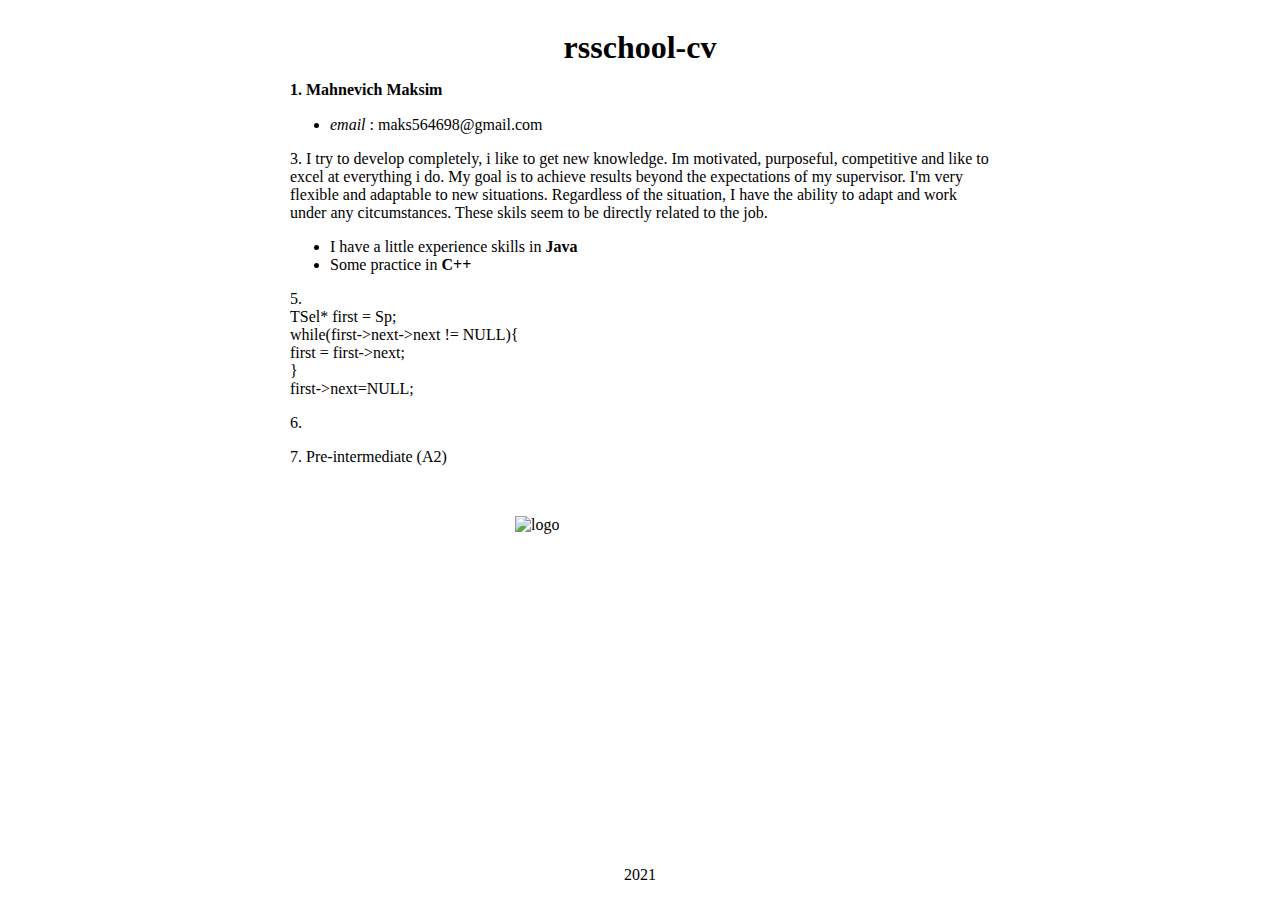
==== index.html @ 04353aa0 "init: start html-task" ====
<!DOCTYPE html>
<html lang="en">
  <head>
    <meta charset="UTF-8" />
    <title>rsschool-cv</title>
    <style>
      header {
        font-family: Lobster, cursive;
        position: absolute;
        width: 200px;
        left: 0;
        right: 0;
        margin-left: auto;
        margin-right: auto;
        text-align: center;
      }
      section {
        position: absolute;
        width: 700px;
        left: 0;
        right: 0;
        top: 60px;
        margin-left: auto;
        margin-right: auto;
      }
      main {
        position: absolute;
        width: 700px;
        left: 0;
        right: 0;
        top: 100px;
        margin-left: auto;
        margin-right: auto;
      }
      figure {
        position: absolute;
        width: 250px;
        left: 0;
        right: 0;
        top: 500px;
        margin-left: auto;
        margin-right: auto;
      }
      footer {
        position: absolute;
        width: 700px;
        left: 0;
        right: 0;
        bottom: 0px;
        margin-left: auto;
        margin-right: auto;
        text-align: center;
      }
    </style>
  </head>
  <body>
    <header><h1>rsschool-cv</h1></header>
    <section><h4>1. Mahnevich Maksim</h4></section>
    <main>
      <ul>
        <li><em>email</em> : maks564698@gmail.com</li>
      </ul>
      <p>
        3. I try to develop completely, i like to get new knowledge. Im
        motivated, purposeful, competitive and like to excel at everything i do.
        My goal is to achieve results beyond the expectations of my supervisor.
        I'm very flexible and adaptable to new situations. Regardless of the
        situation, I have the ability to adapt and work under any citcumstances.
        These skils seem to be directly related to the job.
      </p>
      <ul>
        <li>I have a little experience skills in <b>Java</b></li>
        <li>Some practice in <b>С++</b></li>
      </ul>
      <p>
        5. <br />
        TSel* first = Sp; <br />
        while(first->next->next != NULL){ <br />
        first = first->next; <br />
        } <br />
        first->next=NULL; <br />
      </p>
      <p>6.</p>
      <p>7. Pre-intermediate (А2)</p>
    </main>
    <figure>
      <img src="C:/Users/Maksek/Desktop/logo.jpg" width="250" alt="logo" />
    </figure>
    <footer>
      <p>2021</p>
    </footer>
  </body>
</html>
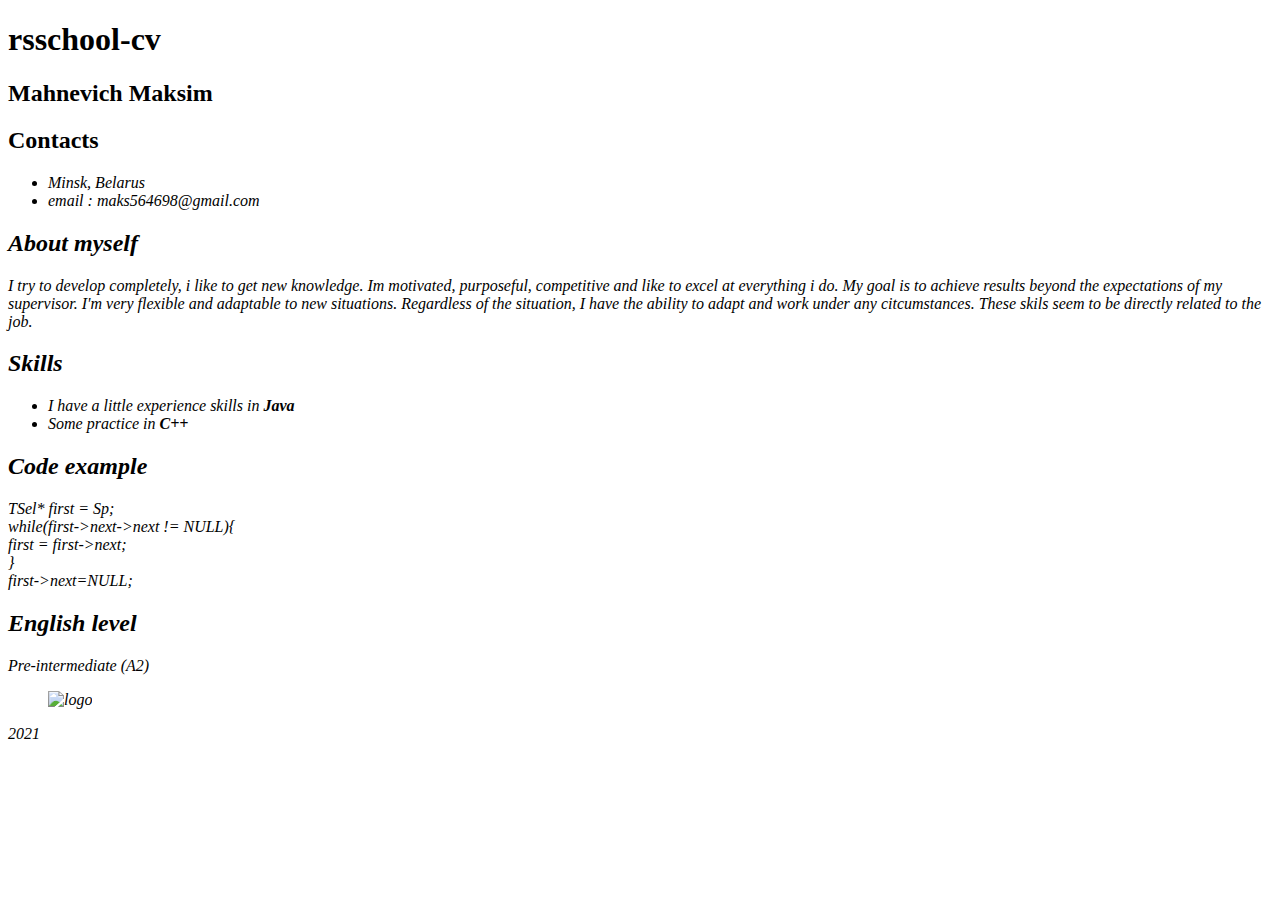
==== commit 3c9699fd: "init: start html-task" ====
--- a/index.html
+++ b/index.html
@@ -3,91 +3,48 @@
   <head>
     <meta charset="UTF-8" />
     <title>rsschool-cv</title>
-    <style>
-      header {
-        font-family: Lobster, cursive;
-        position: absolute;
-        width: 200px;
-        left: 0;
-        right: 0;
-        margin-left: auto;
-        margin-right: auto;
-        text-align: center;
-      }
-      section {
-        position: absolute;
-        width: 700px;
-        left: 0;
-        right: 0;
-        top: 60px;
-        margin-left: auto;
-        margin-right: auto;
-      }
-      main {
-        position: absolute;
-        width: 700px;
-        left: 0;
-        right: 0;
-        top: 100px;
-        margin-left: auto;
-        margin-right: auto;
-      }
-      figure {
-        position: absolute;
-        width: 250px;
-        left: 0;
-        right: 0;
-        top: 500px;
-        margin-left: auto;
-        margin-right: auto;
-      }
-      footer {
-        position: absolute;
-        width: 700px;
-        left: 0;
-        right: 0;
-        bottom: 0px;
-        margin-left: auto;
-        margin-right: auto;
-        text-align: center;
-      }
-    </style>
+    <link rel="stylesheet" href="../projects/style.css">
   </head>
+
   <body>
     <header><h1>rsschool-cv</h1></header>
-    <section><h4>1. Mahnevich Maksim</h4></section>
+    <section><h2>Mahnevich Maksim</h2></section>
     <main>
+      <p><h2>Contacts</h2></p>
       <ul>
+        <li><em>Minsk, Belarus</li>
         <li><em>email</em> : maks564698@gmail.com</li>
       </ul>
+      <p><h2>About myself</h2></p>
       <p>
-        3. I try to develop completely, i like to get new knowledge. Im
+        I try to develop completely, i like to get new knowledge. Im
         motivated, purposeful, competitive and like to excel at everything i do.
         My goal is to achieve results beyond the expectations of my supervisor.
         I'm very flexible and adaptable to new situations. Regardless of the
         situation, I have the ability to adapt and work under any citcumstances.
         These skils seem to be directly related to the job.
       </p>
+      <p><h2>Skills</h2></p>
       <ul>
         <li>I have a little experience skills in <b>Java</b></li>
         <li>Some practice in <b>С++</b></li>
       </ul>
+      <p><h2>Code example</h2></p>
       <p>
-        5. <br />
         TSel* first = Sp; <br />
         while(first->next->next != NULL){ <br />
         first = first->next; <br />
         } <br />
         first->next=NULL; <br />
       </p>
-      <p>6.</p>
-      <p>7. Pre-intermediate (А2)</p>
+      <p><h2>English level</h2></p>
+      <p>Pre-intermediate (А2)</p>
     </main>
     <figure>
-      <img src="C:/Users/Maksek/Desktop/logo.jpg" width="250" alt="logo" />
+      <img src="../projects/logo.jpg" width="130" alt="logo" />
     </figure>
     <footer>
       <p>2021</p>
     </footer>
   </body>
-</html>
+</html>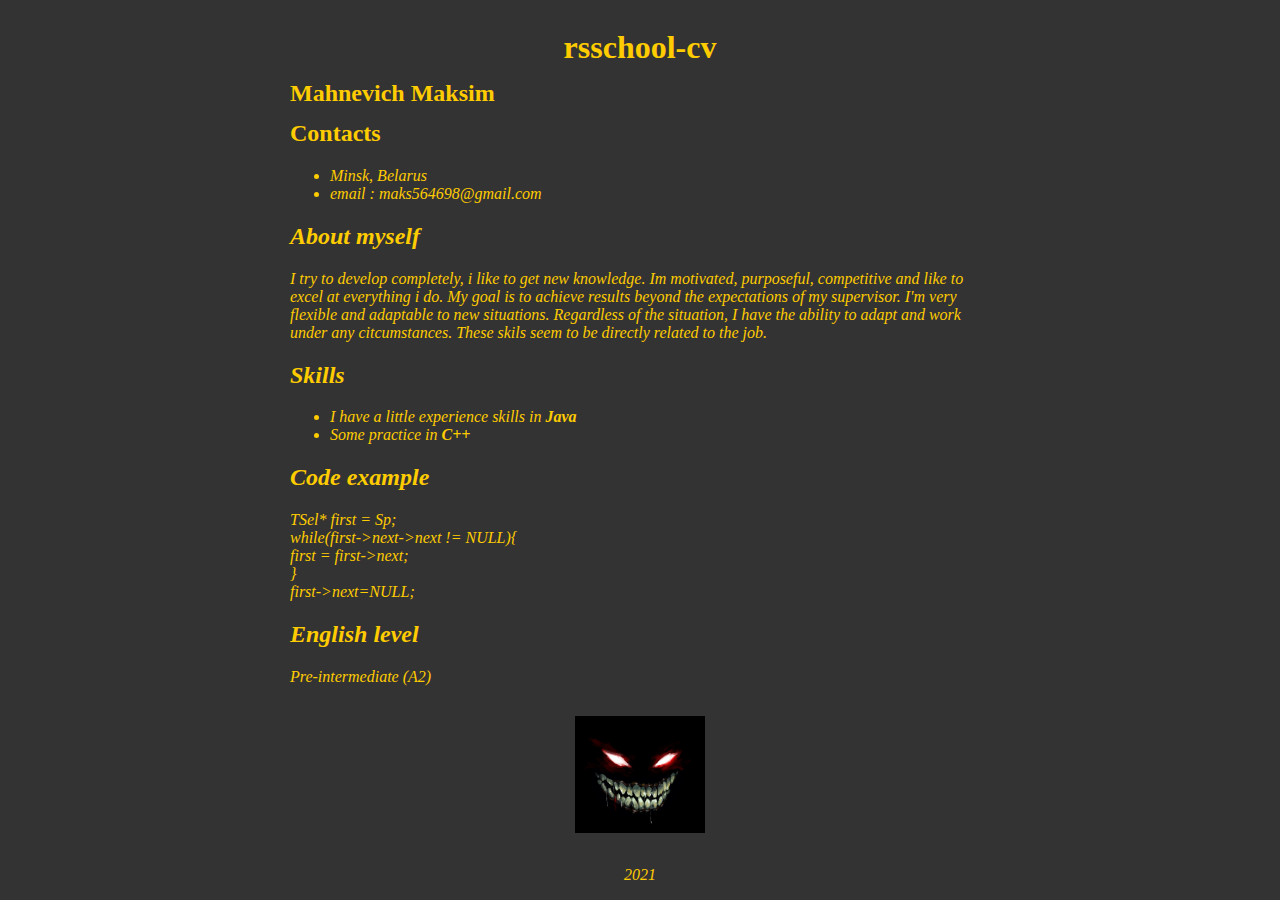
==== commit baa25bea: "refactor: change way" ====
--- a/index.html
+++ b/index.html
@@ -3,7 +3,7 @@
   <head>
     <meta charset="UTF-8" />
     <title>rsschool-cv</title>
-    <link rel="stylesheet" href="../projects/style.css">
+    <link rel="stylesheet" href="style.css">
   </head>
 
   <body>
@@ -41,10 +41,10 @@
       <p>Pre-intermediate (А2)</p>
     </main>
     <figure>
-      <img src="../projects/logo.jpg" width="130" alt="logo" />
+      <img src="logo.jpg" width="130" alt="logo" />
     </figure>
     <footer>
       <p>2021</p>
     </footer>
   </body>
-</html>+</html>
--- a/style.css
+++ b/style.css
@@ -0,0 +1,52 @@
+   body{
+        background: #333;
+        color: #fc0;
+       }
+header {
+        font-family: Lobster, cursive;
+        position: absolute;
+        width: 200px;
+        left: 0;
+        right: 0;
+        margin-left: auto;
+        margin-right: auto;
+        text-align: center;
+      }
+      section {
+        position: absolute;
+        width: 700px;
+        left: 0;
+        right: 0;
+        top: 60px;
+        margin-left: auto;
+        margin-right: auto;
+      }
+      main {
+        position: absolute;
+        width: 700px;
+        left: 0;
+        right: 0;
+        top: 100px;
+        margin-left: auto;
+        margin-right: auto;
+      }
+      figure {
+        position: absolute;
+        width: 250px;
+        left: 0;
+        right: 0;
+        top: 700px;
+        margin-left: auto;
+        margin-right: auto;
+	text-align: center;
+      }
+      footer {
+        position: absolute;
+        width: 700px;
+        left: 0;
+        right: 0;
+        bottom: 0px;
+        margin-left: auto;
+        margin-right: auto;
+        text-align: center;
+      }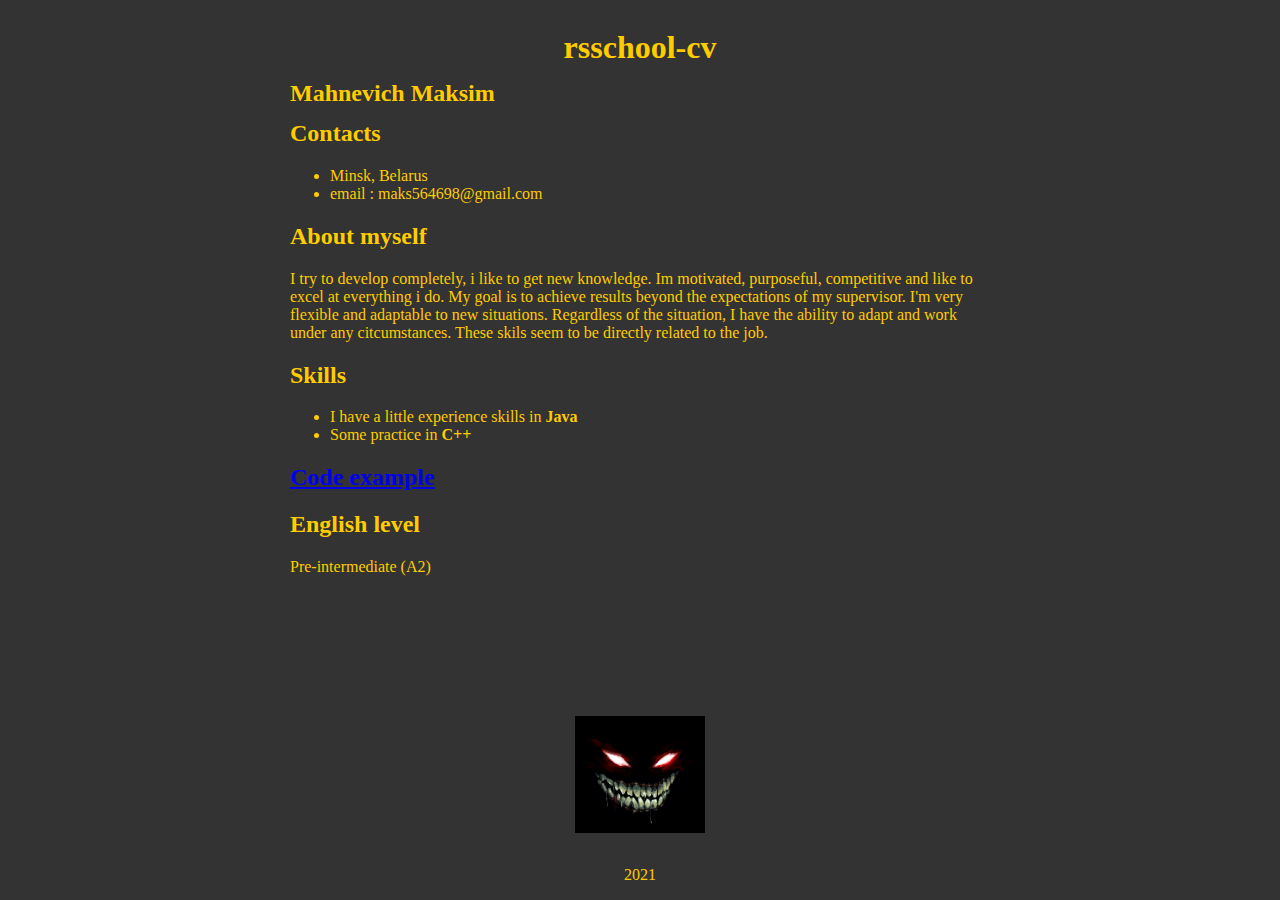
==== commit 260ec7ac: "feat: add link" ====
--- a/index.html
+++ b/index.html
@@ -10,12 +10,12 @@
     <header><h1>rsschool-cv</h1></header>
     <section><h2>Mahnevich Maksim</h2></section>
     <main>
-      <p><h2>Contacts</h2></p>
+      <h2>Contacts</h2>
       <ul>
-        <li><em>Minsk, Belarus</li>
-        <li><em>email</em> : maks564698@gmail.com</li>
+        <li>Minsk, Belarus</li>
+        <li>email : maks564698@gmail.com</li>
       </ul>
-      <p><h2>About myself</h2></p>
+      <h2>About myself</h2>
       <p>
         I try to develop completely, i like to get new knowledge. Im
         motivated, purposeful, competitive and like to excel at everything i do.
@@ -24,20 +24,13 @@
         situation, I have the ability to adapt and work under any citcumstances.
         These skils seem to be directly related to the job.
       </p>
-      <p><h2>Skills</h2></p>
+      <h2>Skills</h2>
       <ul>
         <li>I have a little experience skills in <b>Java</b></li>
         <li>Some practice in <b>С++</b></li>
       </ul>
-      <p><h2>Code example</h2></p>
-      <p>
-        TSel* first = Sp; <br />
-        while(first->next->next != NULL){ <br />
-        first = first->next; <br />
-        } <br />
-        first->next=NULL; <br />
-      </p>
-      <p><h2>English level</h2></p>
+      <h2><a href="example.cpp">Code example</a></h2>
+      <h2>English level</h2>
       <p>Pre-intermediate (А2)</p>
     </main>
     <figure>
